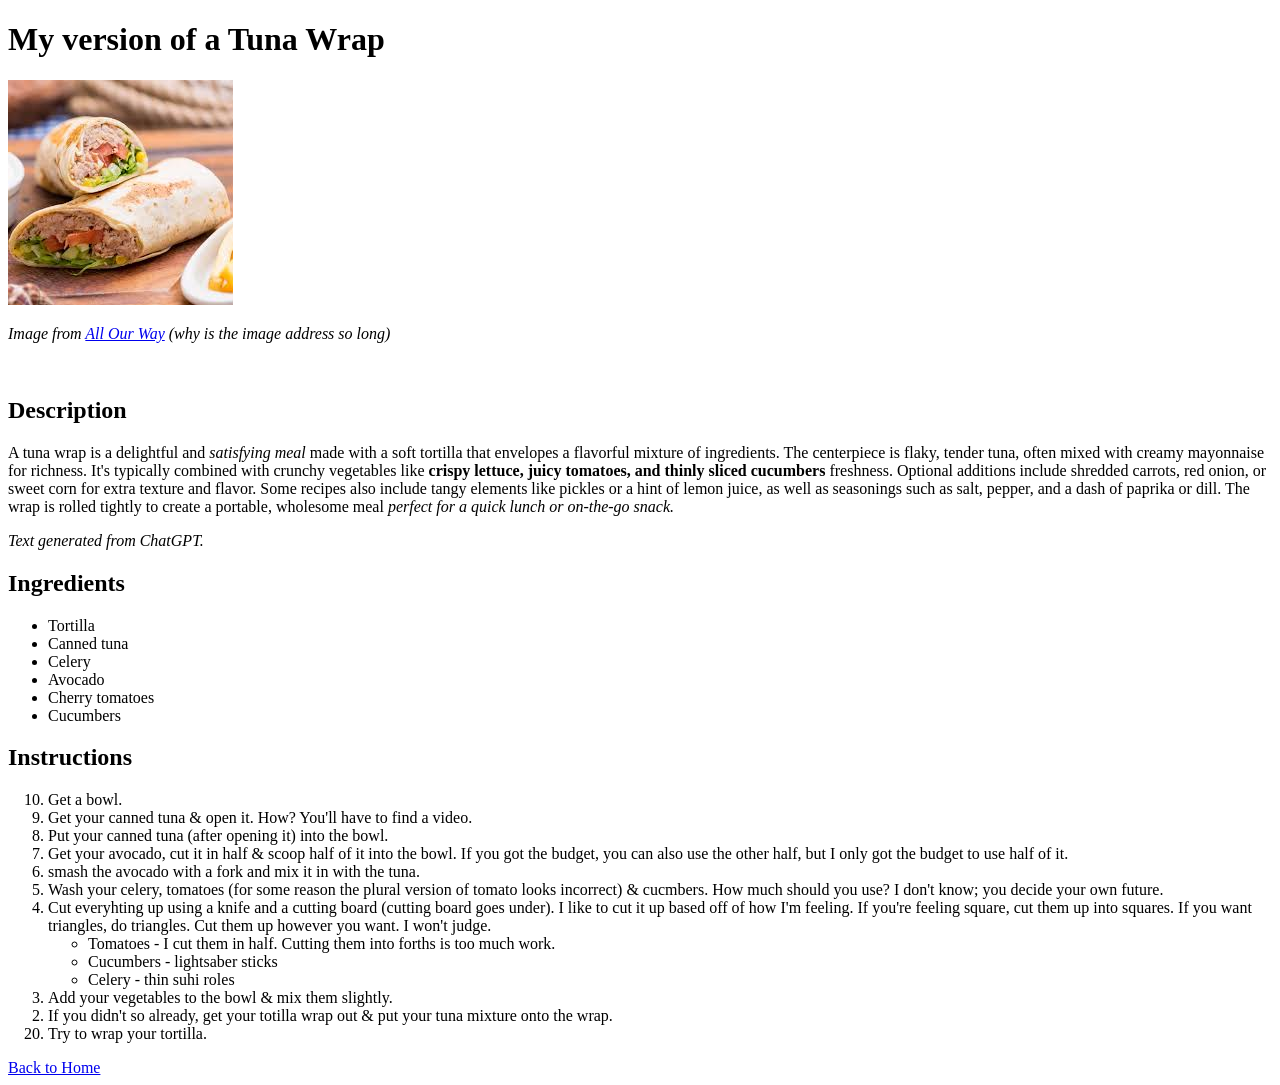
==== recipes/tuna-wrap.html @ 97acdbba "tuna wrap" ====
<!DOCTYPE html>
<html lang="en">
<head>
    <meta charset="UTF-8">
    <meta name="viewport" content="width=device-width, initial-scale=1.0">
    <title>Document</title>
</head>
<body>
    <h1>My version of a Tuna Wrap</h1>
    <img src="[data-uri]">
    <p><em>Image from <a href="https://allourway.com/tuna-wraps-with-a-kick/">All Our Way</a>   (why is the image address so long)</em></p>
    <br>
    <h2>Description</h2>
    <p>A tuna wrap is a delightful and <em>satisfying meal</em> made with a soft tortilla that envelopes a 
        flavorful mixture of ingredients. The centerpiece is flaky, tender tuna, often mixed with 
        creamy mayonnaise for richness. It's typically combined with crunchy vegetables like <strong>crispy 
        lettuce, juicy tomatoes, and thinly sliced cucumbers </strong> freshness. Optional additions 
        include shredded carrots, red onion, or sweet corn for extra texture and flavor. Some 
        recipes also include tangy elements like pickles or a hint of lemon juice, as well as 
        seasonings such as salt, pepper, and a dash of paprika or dill. The wrap is rolled tightly 
        to create a portable, wholesome meal <em>perfect for a quick lunch or on-the-go snack.</em></p>
        <p><em>Text generated from ChatGPT.</em></p>
        <h2>Ingredients</h2>
        <ul>
            <li>Tortilla</li>
            <li>Canned tuna</li>
            <li>Celery</li>
            <li>Avocado</li>
            <li>Cherry tomatoes</li>
            <li>Cucumbers</li>
        </ul>

        <h2>Instructions</h2>
        <ol reversed>
            <li>Get a bowl.</li>
            <li>Get your canned tuna & open it. How? You'll have to find a video.</li>
            <li>Put your canned tuna (after opening it) into the bowl.</li>
            <li>Get your avocado, cut it in half & scoop half of it into the bowl. If you got the budget, you can also use the other half, but I only got the budget to use half of it.</li>
            <li>smash the avocado with a fork and mix it in with the tuna.</li>
            <li>Wash your celery, tomatoes (for some reason the plural version of tomato looks incorrect) & cucmbers. How much should you use? I don't know; you decide your own future.</li>
            <li>Cut everyhting up using a knife and a cutting board (cutting board goes under). I like to cut it up based off of how I'm feeling. If you're feeling square, cut them up into squares. If you want triangles, do triangles. Cut them up however you want. I won't judge. 
                <ul>
                    <li>Tomatoes - I cut them in half. Cutting them into forths is too much work.</li>
                    <li>Cucumbers - lightsaber sticks</li>
                    <li>Celery - thin suhi roles</li>
                </ul>
            <li>Add your vegetables to the bowl & mix them slightly. </li>
            <li>If you didn't so already, get your totilla wrap out & put your tuna mixture onto the wrap.</li>
            <li value="20">Try to wrap your tortilla. </li>     
        </ol>
    <a href="../index.html">Back to Home</a>
</body>
</html>
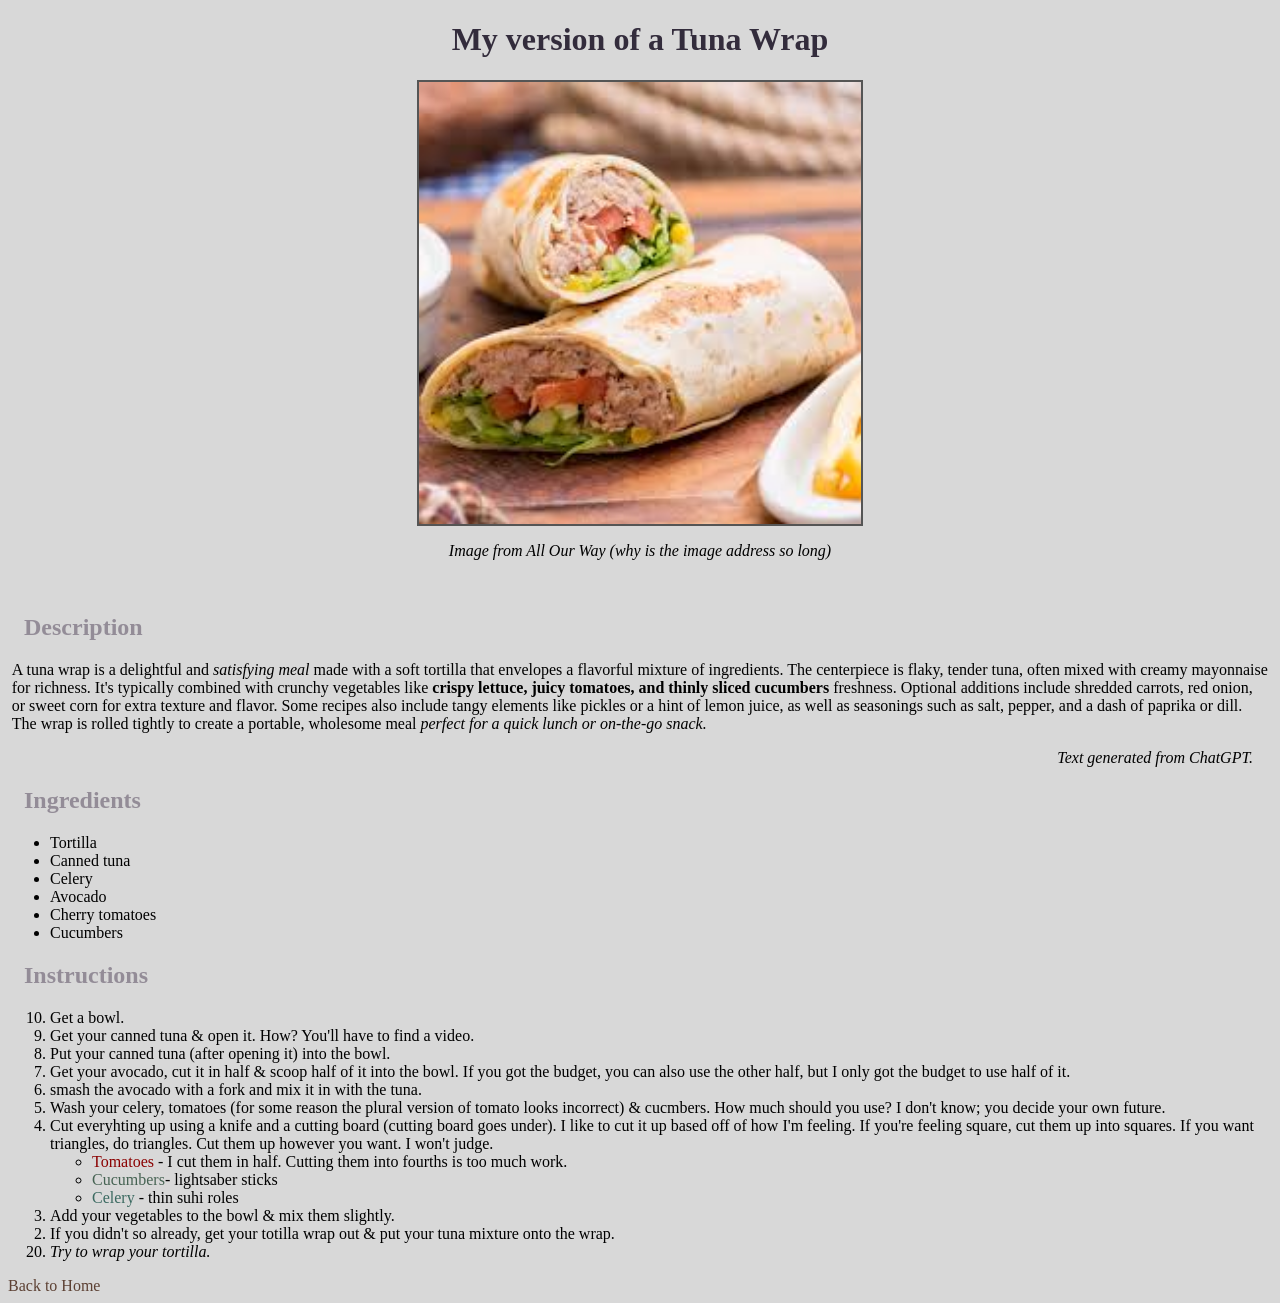
==== commit 5e3472a2: "added css to tuna" ====
--- a/recipes/tuna-wrap.html
+++ b/recipes/tuna-wrap.html
@@ -4,14 +4,15 @@
     <meta charset="UTF-8">
     <meta name="viewport" content="width=device-width, initial-scale=1.0">
     <title>Document</title>
+    <link rel="stylesheet" href="tuna.css">
 </head>
 <body>
-    <h1>My version of a Tuna Wrap</h1>
-    <img src="[data-uri]">
-    <p><em>Image from <a href="https://allourway.com/tuna-wraps-with-a-kick/">All Our Way</a>   (why is the image address so long)</em></p>
+    <h1 class="title">My version of a Tuna Wrap</h1>
+    <img src="[data-uri]" rel="noopener noreferrer">
+    <p class="img-desc"><em>Image from <a href="https://allourway.com/tuna-wraps-with-a-kick/" rel="noopener noreferrer">All Our Way</a>   (why is the image address so long)</em></p>
     <br>
-    <h2>Description</h2>
-    <p>A tuna wrap is a delightful and <em>satisfying meal</em> made with a soft tortilla that envelopes a 
+    <h2 class="small-header">Description</h2>
+    <p class="description">A tuna wrap is a delightful and <em>satisfying meal</em> made with a soft tortilla that envelopes a 
         flavorful mixture of ingredients. The centerpiece is flaky, tender tuna, often mixed with 
         creamy mayonnaise for richness. It's typically combined with crunchy vegetables like <strong>crispy 
         lettuce, juicy tomatoes, and thinly sliced cucumbers </strong> freshness. Optional additions 
@@ -19,9 +20,9 @@
         recipes also include tangy elements like pickles or a hint of lemon juice, as well as 
         seasonings such as salt, pepper, and a dash of paprika or dill. The wrap is rolled tightly 
         to create a portable, wholesome meal <em>perfect for a quick lunch or on-the-go snack.</em></p>
-        <p><em>Text generated from ChatGPT.</em></p>
-        <h2>Ingredients</h2>
-        <ul>
+        <p class="ChatGPT"><em>Text generated from ChatGPT.</em></p>
+        <h2 class="small-header">Ingredients</h2>
+        <ul class="ing-ul">
             <li>Tortilla</li>
             <li>Canned tuna</li>
             <li>Celery</li>
@@ -30,7 +31,7 @@
             <li>Cucumbers</li>
         </ul>
 
-        <h2>Instructions</h2>
+        <h2 class="small-header">Instructions</h2>
         <ol reversed>
             <li>Get a bowl.</li>
             <li>Get your canned tuna & open it. How? You'll have to find a video.</li>
@@ -40,14 +41,14 @@
             <li>Wash your celery, tomatoes (for some reason the plural version of tomato looks incorrect) & cucmbers. How much should you use? I don't know; you decide your own future.</li>
             <li>Cut everyhting up using a knife and a cutting board (cutting board goes under). I like to cut it up based off of how I'm feeling. If you're feeling square, cut them up into squares. If you want triangles, do triangles. Cut them up however you want. I won't judge. 
                 <ul>
-                    <li>Tomatoes - I cut them in half. Cutting them into forths is too much work.</li>
-                    <li>Cucumbers - lightsaber sticks</li>
-                    <li>Celery - thin suhi roles</li>
+                    <li><span style="color:darkred;">Tomatoes</span> - I cut them in half. Cutting them into fourths is too much work.</li>
+                    <li><span style="color: #466353;">Cucumbers</span>- lightsaber sticks</li>
+                    <li><span style="color: #3a6960">Celery</span> - thin suhi roles</li>
                 </ul>
             <li>Add your vegetables to the bowl & mix them slightly. </li>
             <li>If you didn't so already, get your totilla wrap out & put your tuna mixture onto the wrap.</li>
-            <li value="20">Try to wrap your tortilla. </li>     
+            <li value="20"><em>Try to wrap your tortilla.</em></li>     
         </ol>
-    <a href="../index.html">Back to Home</a>
+    <a href="../index.html" class="home">Back to Home</a>
 </body>
 </html>
--- a/recipes/tuna.css
+++ b/recipes/tuna.css
@@ -0,0 +1,46 @@
+.title{
+    text-align: center;
+    color: #332c3c;
+}
+
+img{
+    display: block;
+    margin-left: auto;
+    margin-right: auto;
+    width: 35%;
+    border: 2px solid #555;
+}
+
+.img-desc, a {
+    text-align: center;
+    text-decoration: none;
+    color: black;
+}
+*{
+    background-color: #d8d8d8;
+    font-family: Gill Sans, Verdana;
+}
+
+.small-header{
+    text-indent: 16px;
+    color: #938c97;
+}
+
+.ChatGPT{
+    text-align: right;
+    margin-right: .5cm;
+}
+
+.description{
+    margin-right: .1cm;
+    margin-left: .1cm;
+}
+
+ul, ol{
+    margin-left: 2px;
+}
+
+.home{
+    text-decoration: none;
+    color: #5C4033;
+}
